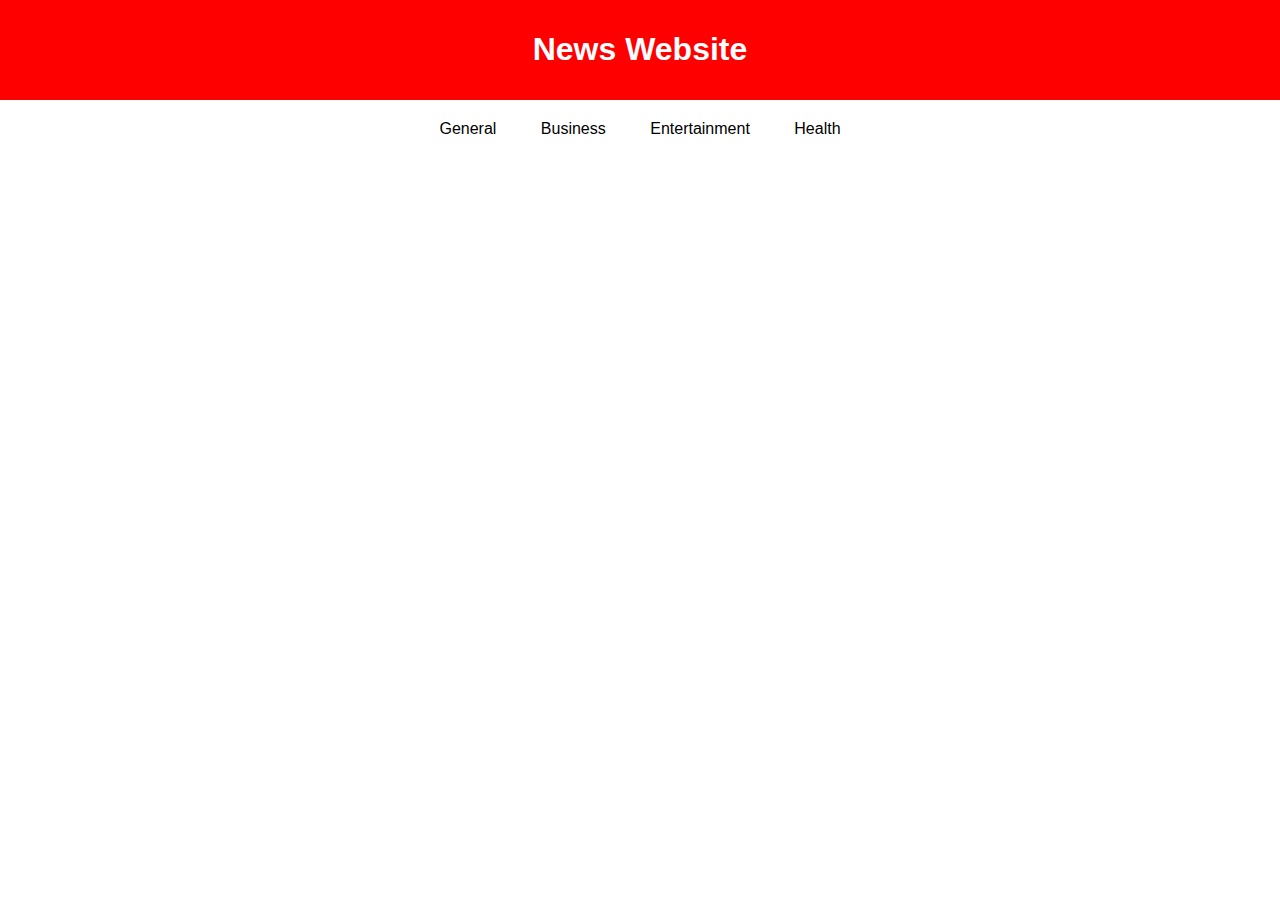
==== index.html @ 5ca70d2f "first commit" ====
<!DOCTYPE html>
<html lang="en">
<head>
    <meta charset="UTF-8">
    <meta name="viewport" content="width=device-width, initial-scale=1.0">
    <link rel="stylesheet" href="style.css">
    <title>News Website</title>
    
</head>
<body>
    <div class="header">
        <h1>News Website</h1>
    </div>
    <div class="navbar">
        <a href="#general">General</a>
        <a href="#business">Business</a>
        <a href="#entertainment">Entertainment</a>
        <a href="#health">Health</a>
    </div>
    <div class="content">
        <!-- Your news content goes here -->
    </div>
</body>
</html>
---- style.css ----
body {
    margin: 0;
    padding: 0;
    font-family: Arial, sans-serif;
}

.header {
    background-color: red;
    color: white;
    text-align: center;
    padding: 10px;
}

.navbar {
    background-color: white;
    text-align: center;
    padding: 10px;
    margin-top: 10px;
}

.navbar a {
    text-decoration: none;
    color: black;
    padding: 10px 20px;
}

.navbar a:hover {
    background-color: red;
}

.content {
    padding: 20px;
}
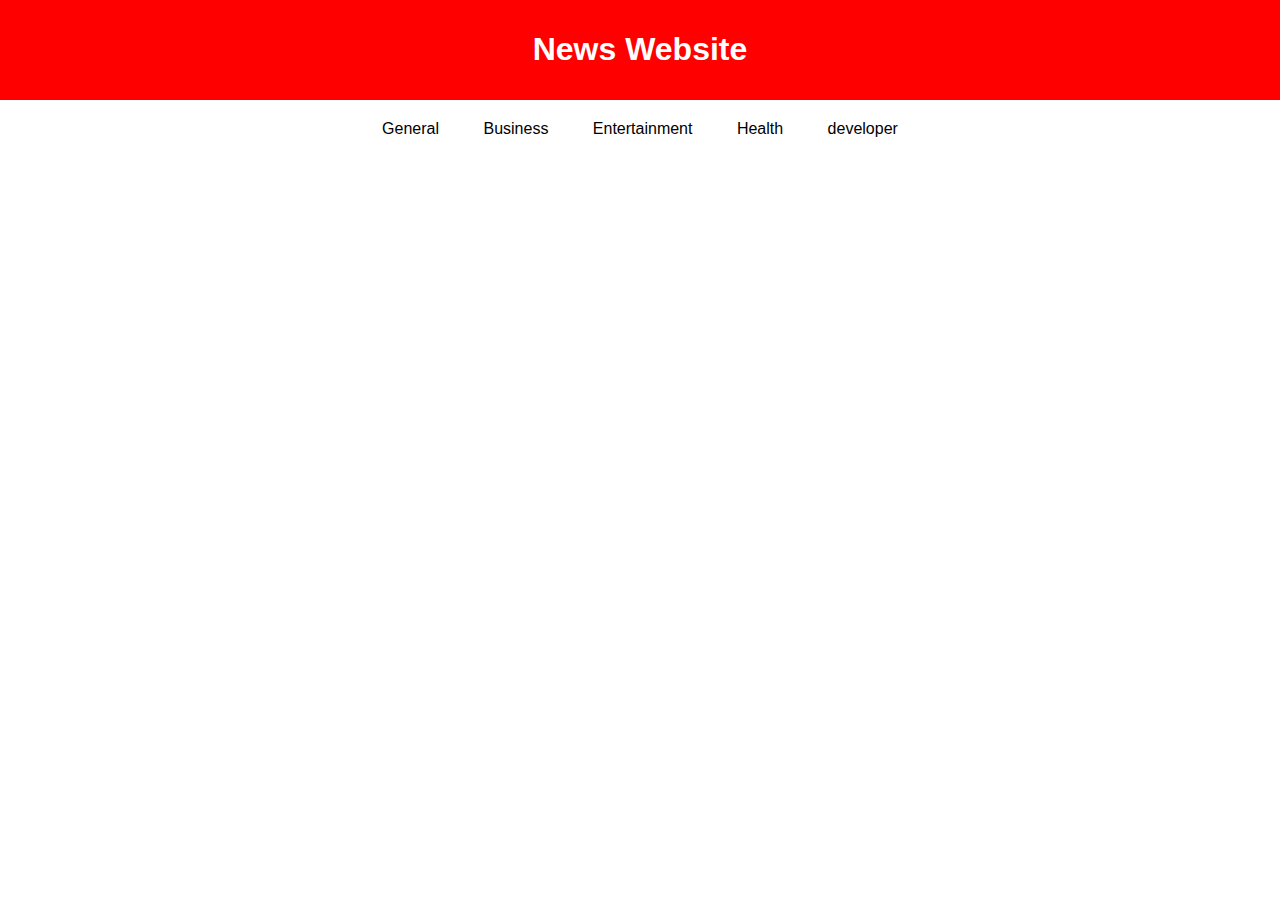
==== commit 18ebed23: "developer.html and hacker file push" ====
--- a/index.html
+++ b/index.html
@@ -16,6 +16,7 @@
         <a href="#business">Business</a>
         <a href="#entertainment">Entertainment</a>
         <a href="#health">Health</a>
+        <a href="developer.html">developer</a>
     </div>
     <div class="content">
         <!-- Your news content goes here -->
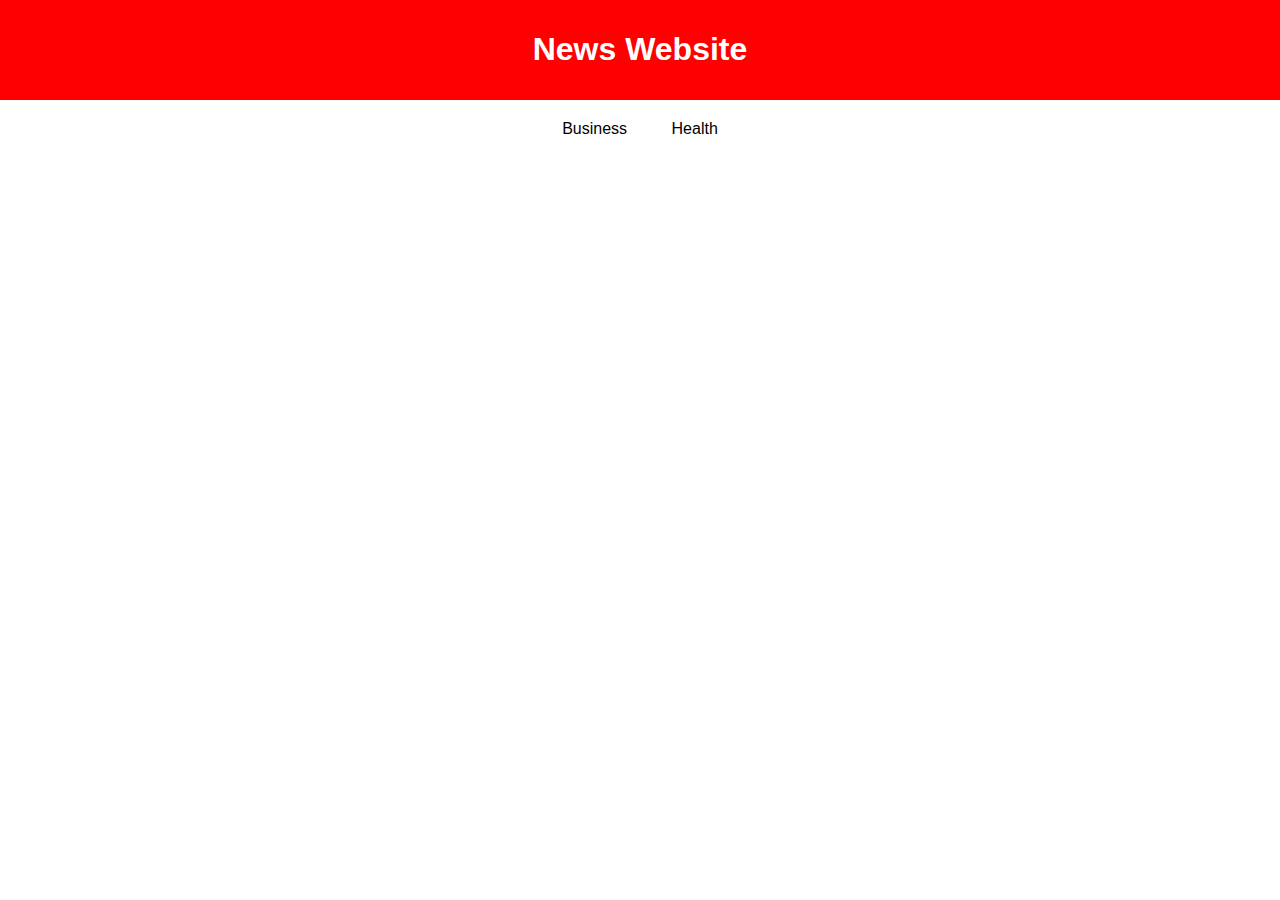
==== commit 55808a59: "add developer.html to navbar" ====
--- a/index.html
+++ b/index.html
@@ -12,11 +12,8 @@
         <h1>News Website</h1>
     </div>
     <div class="navbar">
-        <a href="#general">General</a>
-        <a href="#business">Business</a>
-        <a href="#entertainment">Entertainment</a>
-        <a href="#health">Health</a>
-        <a href="developer.html">developer</a>
+        <a href="developer.html">Business</a>
+        <a href="health.html">Health</a>
     </div>
     <div class="content">
         <!-- Your news content goes here -->
